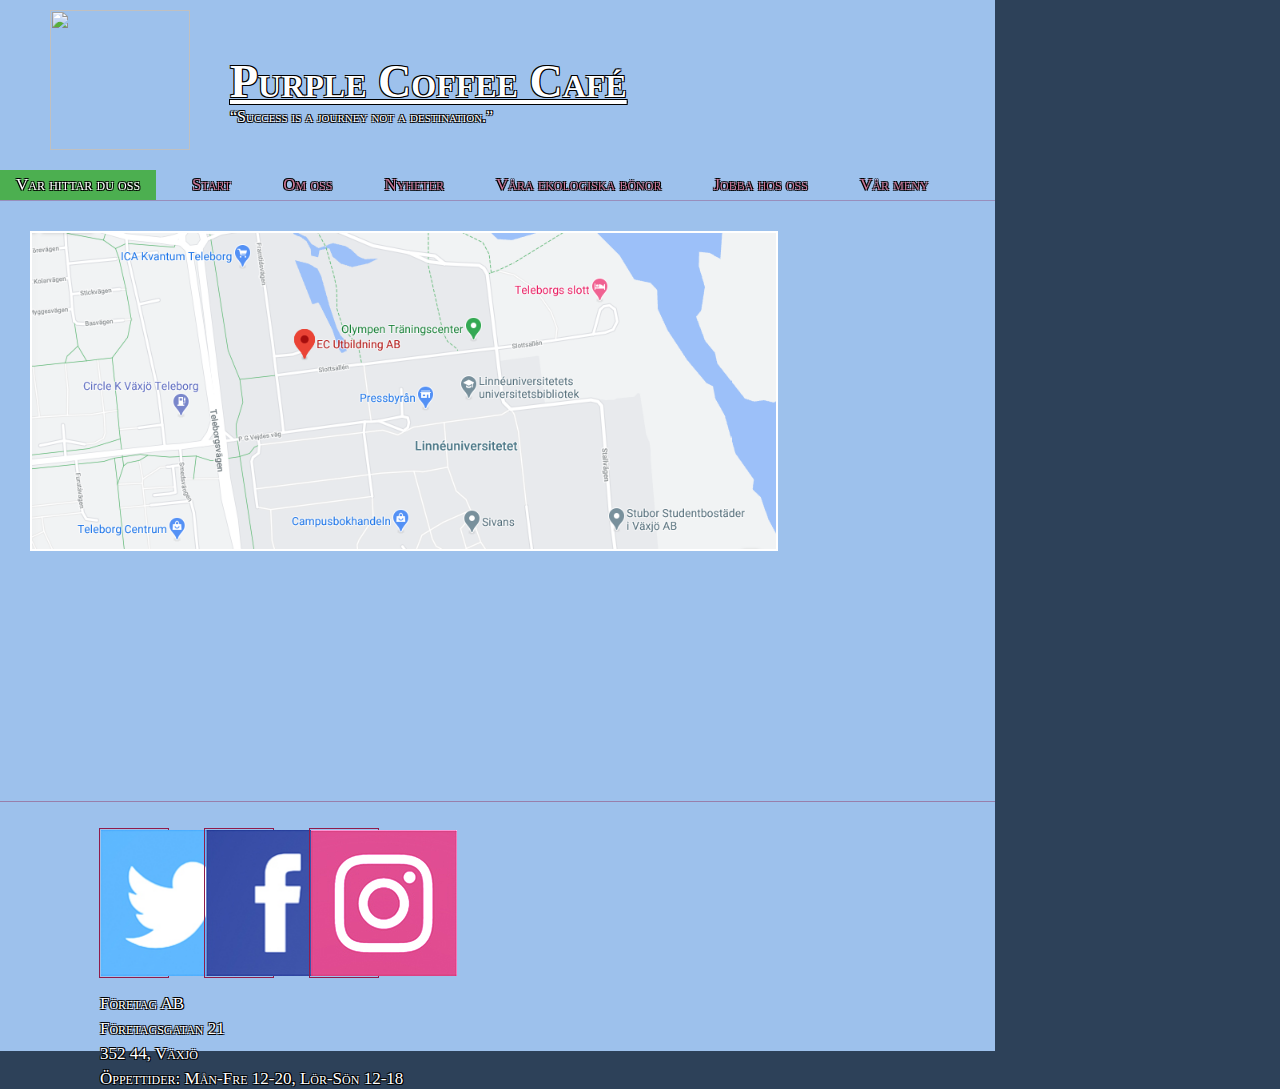
==== Projekt/hitta-oss.html @ 607f3de0 "Add files via upload" ====
<!DOCTYPE html>
<html lang="en">
<head>
	<meta charset="utf-8">
	<title>CSS Zen Garden: The Beauty of CSS Design</title>

    <link rel="stylesheet" media="screen" href="styleprojekt.css">
    <link rel="stylesheet" href="https://cdnjs.cloudflare.com/ajax/libs/font-awesome/4.7.0/css/font-awesome.min.css">

	<meta name="viewport" content="width=device-width, initial-scale=1.0">
	<meta name="author" content="Samir Ernez">
	<meta name="description" content="Description here">
	<meta name="robots" content="all">

</head>

<body>
    <div class="wrapper">

        <section class="head">
            <div id="logo"></div>
            <img src="https://img.favpng.com/4/9/3/coffee-cafe-logo-png-favpng-cQpm34YCF9xPuMMNYxHK4VCyA.jpg" width="140px" height="140px">
            <header role="banner">
                
                <h1>Purple Coffee Café</h1>
                <q>Success is a journey not a destination.</q>
            </header>

          

        </section>       
        <div class="menu">
            
            <a href="hitta-oss.html" class="active">Var hittar du oss</a> 

            <div id="lankar">
                <a href="index.html">Start</a>
                <a href="om-oss.html">Om oss</a>
                <a href="nyheter.html">Nyheter</a>
                <a href="vara-bonor.html">Våra ekologiska bönor</a> 
                <a href="jobba.html">Jobba hos oss</a>
                <a href="meny.html">Vår meny</a> 	
            </div>
            
            <a href="javascript:void(0);" class="icon" onclick="myFunction()">
                <i class="fa fa-bars"></i>
            </a>
        </div>

        <div class="smallermain">

            <div class="hittaoss">
                <a id="kartacont" href="karta.png">
                <img id="karta" src="karta.png"> 
                </a>
            </div>
          
        </div>
        <footer>
            <ul>
              <a class="icons-foot" href="http://twitter.com" title="Twitter">
                  <img src="twitter.png">
              </a>
              <a class="icons-foot" href="http://facebook.com" title="Facebook">
                  <img src="fb.png">
              </a>
              <a class="icons-foot" href="http://instagram.com" title="Instagram">
                  <img src="insta.png">
              </a>
             </ul>
              <p>Företag AB</p>
              <p>Företagsgatan 21</p>
              <p>352 44, Växjö</p>
              <p>Öppettider: Mån-Fre 12-20, Lör-Sön 12-18</p>
              
          </footer>
    </div>
    <script>
        function myFunction() {
            var x = document.getElementById("lankar");
            if (x.style.display === "block") {
            x.style.display = "none";
            } else {
            x.style.display = "block";
            }
        } 
    
    </script>
</body>
---- Projekt/styleprojekt.css ----
*{
    box-sizing: border-box;
    
}

html{
    margin: 0;
    padding: 0;
    max-width: 100%;
    background-color: #2D4159;
    float: left;
}

body{
    margin: 0;
    padding: 0;
    max-width: 100%;
    display: block;
    background-color: blue;
    overflow-x: hidden;
}

.wrapper{
    margin: 0;
    padding: 0;
    max-width: 100%;
    background-color: #9dc1ec;
    margin:0px;
    display: block;
    clear: both;
}

.head{
    background: -moz-linear-gradient(left ,rgb(41, 17, 31) 70%, rgb(63, 15, 43) 30%);   
    max-width: 100%;
    padding: 10px;
    padding-right: 0px;
    display: flex;
    justify-content: left;
    align-items: center;
}
.head img{
    position: relative;
    float: left;
}

header{
    display: flex;
    flex-basis: 100%;

    flex-direction: column;
}

.head *{
    margin-left: 20px;
    margin-bottom: 10px;
    font-variant: small-caps;
    color: white;
    text-shadow:1px 1px black, -1px -1px black, -1px 1px black, 1px -1px black;

}

.head h1{
    font-size: 46px;
    margin-bottom: 0px;
    text-decoration: underline;
}

.head h2{
    margin-left: 22px;
}

.description{
    background: -moz-radial-gradient(#895061 10%,#59253A 90%);
    border-top: 1px solid rgba(144, 28, 75, 0.3);
    border-bottom: 1px solid rgba(144, 28, 75, 0.3);

}

.description p{
    margin-left: 40px;
    color: white;
}

.menu{
    background: -moz-linear-gradient(left ,rgb(41, 17, 31) 70%, rgb(63, 15, 43) 30%);
    position: sticky;
    width: 100%;
    top: 0px;
    right: 20px;
    overflow: hidden;
    z-index: 1;
    border-bottom: 1px solid rgba(144, 28, 75, 0.3);
    
}

.menu div{
    display: flex;
    justify-content: left;
    align-items: center;
}

.menu .icon{
    visibility: hidden;
}

.menu a{
    float: left;
    color: rgb(201, 116, 149);
    text-align: center;
    padding: 5px 16px;
    margin-right: 20px;
    text-decoration: none;
    text-shadow:1px 1px black, -1px -1px black, -1px 1px black, 1px -1px black;
    font-variant: small-caps;
    font-size: 17px;
    display: block;
}

.menu a.icon {
    background: black;
    display: block;
    position: absolute;
    right: 0;
    top: 0;
  }

.menu a:hover {
    background-color: #ddd;
    color: black;
    text-shadow: none;
  }
  

.menu a.active {
    background-color: #4CAF50;
    color: white;
  }

  /* Main div för varje sida*/

.main{
    background: -moz-radial-gradient(#895061 10%,#59253A 90%);
    max-width: 100%;
    height: 1000px;
    padding: 30px;
    display: block;
    justify-content: center;
    align-items: center;
}

.main div{
    display: flex;
    flex-flow: row wrap;
    justify-content: space-evenly;
    align-items: center;
}

.smallermain{
    background: -moz-radial-gradient(#895061 10%,#59253A 90%);
    max-width: 100%;
    height: 600px;
    padding: 30px;
    display: block;
    justify-content: center;
    align-items: center;
}

.smallermain div{
    display: flex;
    flex-flow: row wrap;
    justify-content: space-evenly;
    align-items: center;
}
/* SLUT Main div */

.article div a{
    font-size: 20px;
    border:0;
    padding:0;
}

.pic-links{
    background-color: lightblue;
    opacity: 0.8;
    border: 1px solid white;
    text-align: center;
    margin: 0px;
    padding: 20px;
    font-variant: small-caps;
    display: flex;
    color: rgb(201, 116, 149);
    text-align: center;
    padding: 2px 16px;
    text-decoration: none;
    text-shadow:1px 1px black, -1px -1px black, -1px 1px black, 1px -1px black;
    font-size: 17px;

}

.pic-links p{
    order: 1;
}

.article div{
    border: 13px solid rgba(90, 31, 31, 0.5);
    background-color: white;
    flex-basis: 50%;
    height: 400px;
    justify-content: stretch;
    margin: 0px;
    margin-right: 20px;
    margin-bottom: 20px;
    display: flex;
}

.article div:hover{
    border: 13px rgba(250, 250, 250, 0.6) dotted;
}


.article div .box-sizer{
    border:none;
    background-color: transparent;
    visibility: hidden;
    margin-top: 0px;
    margin-left: 181px;
    margin-right: 181px;
}

#infobox1{
    background-image: url("https://static.thatsup.co/content/img/place/c/a/user-photo/1601e028-thumb.jpg");
    background-repeat: no-repeat;
    background-size: 100% 100%;
    display: flex;
    justify-content: center;
    flex-basis: 30%;
    align-items: center;
    flex-direction: column;
}

#infobox2{
    background-image: url("https://static.thatsup.co/content/img/place/w/i/user-photo/794a82ec-thumb.jpg");
    background-repeat: no-repeat;
    background-size: 100% 100%;
    display: flex;
    justify-content: center;
    flex-basis: 30%;
    align-items: center;
    flex-direction: column;
}

#infobox3{
    background-image: url("https://husetinvest.se/wp-content/uploads/2020/04/83707439_2621589451293762_8482609144593907712_o-800x800.jpg");
    background-repeat: no-repeat;
    background-size: 100% 100%;
    display: flex;
    justify-content: center;
    flex-basis: 30%;
    align-items: center;
    flex-direction: column;
}

#infobox4{
    background-image: url("https://www.lsigroup.se/wp-content/uploads/2019/11/bild2-e1503565863310.jpg");
    background-repeat: no-repeat;
    background-size: 100% 100%;
    display: flex;
    justify-content: center;
    flex-basis: 30%;
    align-items: center;
    flex-direction: column;
}

#infobox5{
    background-image: url("https://static.thatsup.co/content/img/place/c/a/user-photo/6848186d-thumb.jpg");
    background-repeat: no-repeat;
    background-size: 100% 100%;
    display: flex;
    justify-content: center;
    flex-basis: 30%;
    align-items: center;
    flex-direction: column;
}

#infobox6{
    background-image: url("https://www.trendcafe.se/images/cafe.jpg");
    background-repeat: no-repeat;
    background-size: 100% 100%;
    display: flex;
    justify-content: center;
    flex-basis: 30%;
    align-items: center;
    flex-direction: column;
}

footer{
    background: -moz-linear-gradient(left ,rgb(41, 17, 31) 70%, rgb(63, 15, 43) 30%);   
    height: 250px;
    border-top: 1px solid rgba(144, 28, 75, 0.4);
    position: relative;
    

}

footer a{
   
    margin: 5px;
    margin-right: 30px;
    border: 1px solid rgb(144, 28, 75);
    position: relative;
    top: 5px;
    left: 54px;
    width: 70px;
    font-variant: small-caps;
    display: flex;
    color: rgb(201, 116, 149);
    text-align: center;
    padding: 1px 1px;
    


}

footer a:hover{
    background-color: #ddd;
    color: black;
    text-shadow: none;
}

footer a:active{

}

footer ul{
    display: flex;
    width: 20%;
    justify-content: left;
}

footer p{
    position: relative;
    color: white;
    left: 90px;
    margin-left: 10px;
    margin-bottom: 5px;
    margin-top: 0px;
    font-size: 17px;
    width: 40%;
    text-shadow:1px 1px black, -1px -1px black, -1px 1px black, 1px -1px black;
    font-variant: small-caps;
    
}


/* Specifika för - Om Oss */
.main .omoss{
    width: 100%;
    display: flex;
    flex-direction: row;
    flex-wrap: wrap;
    align-items: flex-start;
    justify-content: space-evenly;
}

.main .omoss div{
    flex-basis: 30%;
    justify-content: left;
    margin-bottom: 20px;
    order: 1;
    border: 13px solid rgba(90, 31, 31, 0.5);
    background-color: white;
}

.main .omoss .portrattbilder img{
    width: 100%;
    
}

.main .omoss h3{
    width: 100%;
    padding: 10px;
    order: 2;
    opacity: 0.8;
    border: 1px solid white;
    font-variant: small-caps;
    text-align: center;
}


.main .omoss #om-oss-text{
    width: 95%;
    margin-top: 40px;
    order: 3;
    padding:10px;
    border: 13px solid rgba(90, 31, 31, 0.5);
    background-color: white;
    font-size: 23px;
    font-variant: small-caps;
}


/* Specifika för - Nyheter */
.nyheter{
    display: flex;
    flex-flow: column wrap;
    justify-content: space-between;
    align-items: center;
    max-width: 100%;
    padding-top: 20px;
    
}

.nyhetsbox{
    border: 13px solid rgba(90, 31, 31, 0.5);
    background-color: white;
    width: 80%;
    padding: 20px;
    height: 260px;
    margin: 5px;
    margin-bottom: 30px;
    display: flex;
    flex-direction: column;
    justify-content: center;
}

.nyhetsbox h3{
    position: relative;
    bottom: 10px;
}

.nyhetsbox p{
    position: relative;
    bottom: 10px;
}

.nyhetsbox li{
    list-style: none;
    position: relative;
    top: 5px;
}


/* Specifika för Jobba hos oss */
.jobba{
    display: flex;
    flex-flow: row wrap;
    justify-content: center;
    align-items: center;
}

.jobba form{
    width: 50%;
}

#formular{
    justify-self: center;
    line-height: 2;
}

#formular input{
    width: 100%;
}

#formular #agecounter{
    width: 15%;
}

#formular .radioB{
    width: 10%;
}

#formular textarea{
    width: 100%;
    height: 300px;
}

#formular #termsbutton{
    width: 10%;
}

#formular #submitbutton{
    width: 20%;
}

/* Specifika för Våra rättvisa bönor */

.smallermain .bonor{
    display: block;

}

.smallermain .bonor p{
   float: right;
   order: 2;
   width: 40%;
   padding: 10px;
   border: 13px solid rgba(90, 31, 31, 0.5);
   background-color: white;
}

.smallermain  #bild-bonor{
    width: 55%;
    float: left;
    order: 1;
    
}

/* Specifika för Hitta oss*/

.hittaoss a{
    width: 100%;
}

#karta{
    width: 80%;
    border: 2px solid white ;
}

/* Specifika för Meny */

.main .meny{
    display: flex;
    flex-direction: row;
    flex-wrap: wrap;
    align-items: flex-start;
    justify-content: space-evenly;
}

.main .meny #menybild1{
    
    flex-basis: 40%;
    height: 400px;
    order: 1;
}

.main .meny #menybild2{
    flex-basis: 50%;
    order: 2;
}

.main .meny #menybild1 img{
    width: 100%;
}

.main .meny #menybild2 img{
    width: 100%;
}

@media only screen and (max-width: 1325px){

    .main{
        height: 1300px;
        
    }
    


}

@media only screen and (max-width: 992px){

    .main{
        height: 1400px;
        
    }
    
    .article div{
        height: 300px;
    }

    .article div p{
        bottom:20px;
        margin-left: 8px;
        margin-right: 8px;
        overflow-wrap: break-word;
    }

    .article div .box-sizer{
        border:none;
        background-color: transparent;
        visibility: hidden;
        margin-top: 0px;
        margin-left: 131px;
        margin-right: 131px;
    }
}

@media only screen and (max-width: 895px){

    .main{
      
    }

    .menu a{

    
        display: block;
    }
    
    .menu .icon{
        visibility: visible;
    }

    .menu #lankar{
        display: none;
    }

}


@media only screen and (max-width: 700px) {
    .main{
            height: 1850px;
        }

    .main .article{
        flex-direction: column;
    }

    .head h1{
        font-size: 26px;
        margin-bottom: 10px;
        text-decoration: underline;
    }

    .head h2{
        font-size: 13px;
    }

    .main .article div p{
        bottom:20px;
        margin-left: 13px;
        margin-right: 13px;
        overflow-wrap: break-word;
    }

    .main .article div a{
        margin-top: ;
      
    }

    .article div .box-sizer{
        border:none;
        background-color: transparent;
        visibility: hidden;
        margin-top: 0px;
        margin-left: 56px;
        margin-right: 56px;
    }

    #kartacont{
        height: 400px;
    }

    #karta{
        position: relative;
        top: 120px;
        right: 95px;
        width: 535px;
        height: 306px;
        -webkit-transform:rotate(90deg);
        -moz-transform: rotate(90deg);
        -ms-transform: rotate(90deg);
        -o-transform: rotate(90deg);
        transform: rotate(90deg);
    }

    .jobba form{
        width: 80%;
    }
    
    #formular{
        justify-self: center;
        line-height: 2;
    }
    
    #formular input{
        width: 100%;
    }
    
    #formular #agecounter{
        width: 35%;
    }
    
    #formular .radioB{
        width: 0%;
    }
    
    #formular textarea{
        width: 100%;
        height: 600px;
    }
    
    #formular #termsbutton{
        width: 10%;
    }
    
    #formular #submitbutton{
        width: 30%;
    }

    .smallermain .bonor{
        display: flex;
        flex-direction: column;
    
        
    
    }

    .smallermain .bonor p{
        width: 70%;
    }
    
    .smallermain{
        height: 800px;
    }

    .main .meny{
        flex-direction: column;
        align-items: center;
        justify-content: space-evenly;
    }

    .main .meny div{
        margin-bottom: 20px;
    }

    .main .omoss{

        flex-direction: column;

        
    }

    .main .omoss #om-oss-text{
        width: 100%;
        font-size: 16px;
        margin-top: 0px;
    }

    .nyhetsbox{
        width: 80%;
        padding: 20px;
        height: 500px;
        margin: 5px;
        margin-bottom: 60px;
    }

    footer p{
        position: relative;
        color: white;
        top: 10px;
        left: 40px;
        margin: 10px;
        margin-top: 10px;
        font-size: 13px;
        text-shadow:1px 1px black, -1px -1px black, -1px 1px black, 1px -1px black;    
    }

    footer a{
        left: 0px;
        width: 50px;
        
    }
}
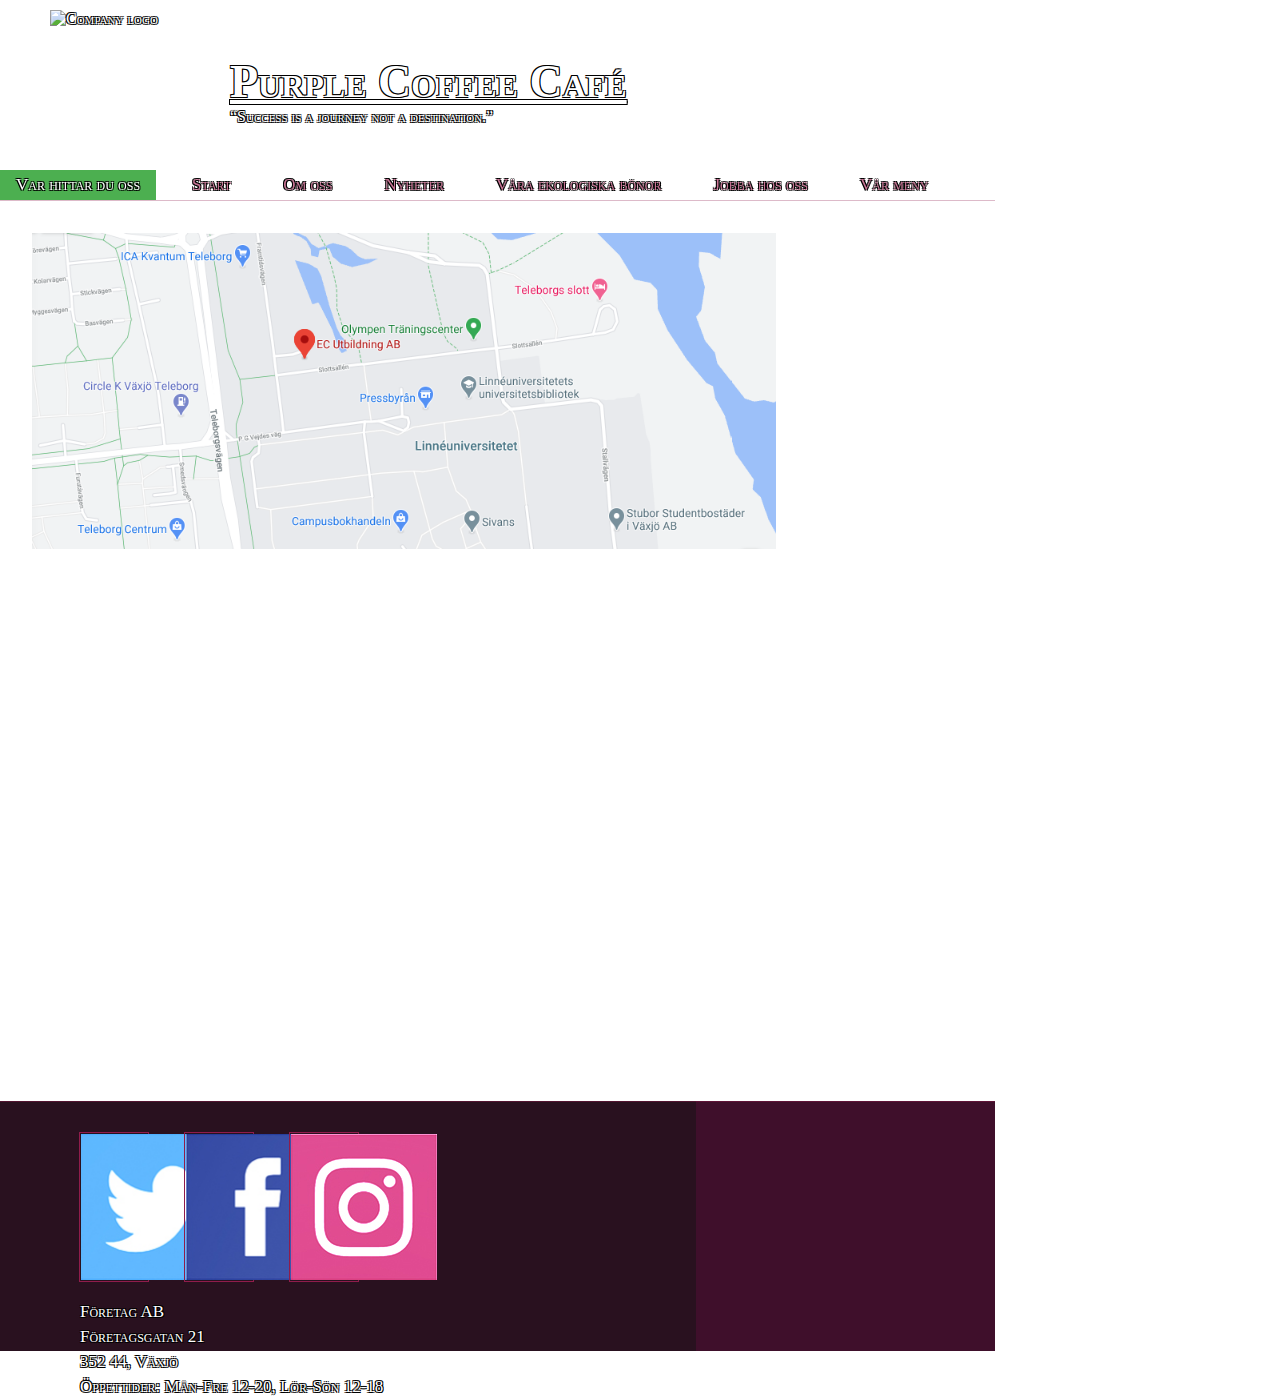
==== commit 38d49afb: "Add files via upload" ====
--- a/Projekt/hitta-oss.html
+++ b/Projekt/hitta-oss.html
@@ -1,89 +1,78 @@
 <!DOCTYPE html>
 <html lang="en">
-<head>
-	<meta charset="utf-8">
-	<title>CSS Zen Garden: The Beauty of CSS Design</title>
+    <head>
+        <meta charset="utf-8">
+        <title>CSS Zen Garden: The Beauty of CSS Design</title>
+        <link rel="stylesheet" media="screen" href="styleprojekt.css">
+        <link rel="stylesheet" href="https://cdnjs.cloudflare.com/ajax/libs/font-awesome/4.7.0/css/font-awesome.min.css">
+        <meta name="viewport" content="width=device-width, initial-scale=1.0">
+        <meta name="author" content="Samir Ernez">
+        <meta name="description" content="Description here">
+        <meta name="robots" content="all">
+    </head>
 
-    <link rel="stylesheet" media="screen" href="styleprojekt.css">
-    <link rel="stylesheet" href="https://cdnjs.cloudflare.com/ajax/libs/font-awesome/4.7.0/css/font-awesome.min.css">
+    <body>
+        <div class="wrapper">
+            <section class="head">
+                <div id="logo"></div>
+                <img src="https://img.favpng.com/4/9/3/coffee-cafe-logo-png-favpng-cQpm34YCF9xPuMMNYxHK4VCyA.jpg" width="140" height="140" alt="Company logo">
+                <header>
+                    <h1>Purple Coffee Café</h1>
+                    <q>Success is a journey not a destination.</q>
+                </header>
+            </section>      
 
-	<meta name="viewport" content="width=device-width, initial-scale=1.0">
-	<meta name="author" content="Samir Ernez">
-	<meta name="description" content="Description here">
-	<meta name="robots" content="all">
+            <div class="menu">
+                <a href="hitta-oss.html" class="active">Var hittar du oss</a> 
+                <div id="lankar">
+                    <a href="index.html">Start</a>
+                    <a href="om-oss.html">Om oss</a>
+                    <a href="nyheter.html">Nyheter</a>
+                    <a href="vara-bonor.html">Våra ekologiska bönor</a> 
+                    <a href="jobba.html">Jobba hos oss</a>
+                    <a href="meny.html">Vår meny</a> 	
+                </div>
+                <a href="javascript:void(0);" class="icon" onclick="myFunction()">
+                    <i class="fa fa-bars"></i>
+                </a>
+            </div>
 
-</head>
+            <div class="smallermain">
+                <div class="hittaoss">
+                    <a id="kartacont" href="karta.png">
+                    <img id="karta" src="karta.png" alt="Map to company"> 
+                    </a>
+                </div>
+            </div>
 
-<body>
-    <div class="wrapper">
-
-        <section class="head">
-            <div id="logo"></div>
-            <img src="https://img.favpng.com/4/9/3/coffee-cafe-logo-png-favpng-cQpm34YCF9xPuMMNYxHK4VCyA.jpg" width="140px" height="140px">
-            <header role="banner">
-                
-                <h1>Purple Coffee Café</h1>
-                <q>Success is a journey not a destination.</q>
-            </header>
-
-          
-
-        </section>       
-        <div class="menu">
-            
-            <a href="hitta-oss.html" class="active">Var hittar du oss</a> 
-
-            <div id="lankar">
-                <a href="index.html">Start</a>
-                <a href="om-oss.html">Om oss</a>
-                <a href="nyheter.html">Nyheter</a>
-                <a href="vara-bonor.html">Våra ekologiska bönor</a> 
-                <a href="jobba.html">Jobba hos oss</a>
-                <a href="meny.html">Vår meny</a> 	
-            </div>
-            
-            <a href="javascript:void(0);" class="icon" onclick="myFunction()">
-                <i class="fa fa-bars"></i>
-            </a>
+            <footer>
+                <div class="footlinks">
+                    <a class="icons-foot" href="http://twitter.com" title="Twitter">
+                        <img src="twitter.png" alt="Twitter logo link">
+                    </a>
+                    <a class="icons-foot" href="http://facebook.com" title="Facebook">
+                        <img src="fb.png" alt="Facebook logo link">
+                    </a>
+                    <a class="icons-foot" href="http://instagram.com" title="Instagram">
+                        <img src="insta.png" alt="Instagram logo link">
+                    </a>
+                </div>
+                <p>Företag AB</p>
+                <p>Företagsgatan 21</p>
+                <p>352 44, Växjö</p>
+                <p>Öppettider: Mån-Fre 12-20, Lör-Sön 12-18</p>
+            </footer>
         </div>
 
-        <div class="smallermain">
-
-            <div class="hittaoss">
-                <a id="kartacont" href="karta.png">
-                <img id="karta" src="karta.png"> 
-                </a>
-            </div>
-          
-        </div>
-        <footer>
-            <ul>
-              <a class="icons-foot" href="http://twitter.com" title="Twitter">
-                  <img src="twitter.png">
-              </a>
-              <a class="icons-foot" href="http://facebook.com" title="Facebook">
-                  <img src="fb.png">
-              </a>
-              <a class="icons-foot" href="http://instagram.com" title="Instagram">
-                  <img src="insta.png">
-              </a>
-             </ul>
-              <p>Företag AB</p>
-              <p>Företagsgatan 21</p>
-              <p>352 44, Växjö</p>
-              <p>Öppettider: Mån-Fre 12-20, Lör-Sön 12-18</p>
-              
-          </footer>
-    </div>
-    <script>
-        function myFunction() {
-            var x = document.getElementById("lankar");
-            if (x.style.display === "block") {
-            x.style.display = "none";
-            } else {
-            x.style.display = "block";
-            }
-        } 
-    
-    </script>
-</body>+        <script>
+            function myFunction() {
+                var x = document.getElementById("lankar");
+                if (x.style.display === "block") {
+                x.style.display = "none";
+                } else {
+                x.style.display = "block";
+                }
+            } 
+        </script>
+    </body>
+</html>--- a/Projekt/styleprojekt.css
+++ b/Projekt/styleprojekt.css
@@ -1,13 +1,11 @@
 *{
     box-sizing: border-box;
-    
 }
 
 html{
     margin: 0;
     padding: 0;
     max-width: 100%;
-    background-color: #2D4159;
     float: left;
 }
 
@@ -16,7 +14,6 @@
     padding: 0;
     max-width: 100%;
     display: block;
-    background-color: blue;
     overflow-x: hidden;
 }
 
@@ -24,12 +21,12 @@
     margin: 0;
     padding: 0;
     max-width: 100%;
-    background-color: #9dc1ec;
     margin:0px;
     display: block;
     clear: both;
 }
 
+/* Head och navbar */
 .head{
     background: -moz-linear-gradient(left ,rgb(41, 17, 31) 70%, rgb(63, 15, 43) 30%);   
     max-width: 100%;
@@ -47,7 +44,6 @@
 header{
     display: flex;
     flex-basis: 100%;
-
     flex-direction: column;
 }
 
@@ -57,7 +53,6 @@
     font-variant: small-caps;
     color: white;
     text-shadow:1px 1px black, -1px -1px black, -1px 1px black, 1px -1px black;
-
 }
 
 .head h1{
@@ -68,18 +63,6 @@
 
 .head h2{
     margin-left: 22px;
-}
-
-.description{
-    background: -moz-radial-gradient(#895061 10%,#59253A 90%);
-    border-top: 1px solid rgba(144, 28, 75, 0.3);
-    border-bottom: 1px solid rgba(144, 28, 75, 0.3);
-
-}
-
-.description p{
-    margin-left: 40px;
-    color: white;
 }
 
 .menu{
@@ -91,7 +74,6 @@
     overflow: hidden;
     z-index: 1;
     border-bottom: 1px solid rgba(144, 28, 75, 0.3);
-    
 }
 
 .menu div{
@@ -123,22 +105,22 @@
     position: absolute;
     right: 0;
     top: 0;
-  }
+}
 
 .menu a:hover {
     background-color: #ddd;
     color: black;
     text-shadow: none;
-  }
+}
   
-
 .menu a.active {
     background-color: #4CAF50;
     color: white;
-  }
-
-  /* Main div för varje sida*/
-
+}
+/* Slut Head Nav */
+
+
+/* Main div för alla sidor*/
 .main{
     background: -moz-radial-gradient(#895061 10%,#59253A 90%);
     max-width: 100%;
@@ -159,7 +141,7 @@
 .smallermain{
     background: -moz-radial-gradient(#895061 10%,#59253A 90%);
     max-width: 100%;
-    height: 600px;
+    height: 900px;
     padding: 30px;
     display: block;
     justify-content: center;
@@ -174,6 +156,8 @@
 }
 /* SLUT Main div */
 
+
+/* Specifika för Start */
 .article div a{
     font-size: 20px;
     border:0;
@@ -195,7 +179,6 @@
     text-decoration: none;
     text-shadow:1px 1px black, -1px -1px black, -1px 1px black, 1px -1px black;
     font-size: 17px;
-
 }
 
 .pic-links p{
@@ -218,7 +201,6 @@
     border: 13px rgba(250, 250, 250, 0.6) dotted;
 }
 
-
 .article div .box-sizer{
     border:none;
     background-color: transparent;
@@ -293,18 +275,21 @@
     align-items: center;
     flex-direction: column;
 }
-
+/* Slut Start */
+
+/*  Footer */
 footer{
+    background: #f2f5f6;
     background: -moz-linear-gradient(left ,rgb(41, 17, 31) 70%, rgb(63, 15, 43) 30%);   
+    background: -webkit-linear-gradient(left, rgb(41, 17, 31) 70%,rgb(63, 15, 43)30%);
+    background: -o-linear-gradient(left, rgb(41, 17, 31)70%,rgb(63, 15, 43) 30%);
+    background: -ms-linear-gradient(left, rgb(41, 17, 31) 70%,rgb(63, 15, 43) 30%);
     height: 250px;
     border-top: 1px solid rgba(144, 28, 75, 0.4);
     position: relative;
-    
-
 }
 
 footer a{
-   
     margin: 5px;
     margin-right: 30px;
     border: 1px solid rgb(144, 28, 75);
@@ -317,9 +302,6 @@
     color: rgb(201, 116, 149);
     text-align: center;
     padding: 1px 1px;
-    
-
-
 }
 
 footer a:hover{
@@ -328,20 +310,17 @@
     text-shadow: none;
 }
 
-footer a:active{
-
-}
-
-footer ul{
+footer .footlinks{
     display: flex;
     width: 20%;
     justify-content: left;
+    margin: 20px
 }
 
 footer p{
     position: relative;
     color: white;
-    left: 90px;
+    left: 70px;
     margin-left: 10px;
     margin-bottom: 5px;
     margin-top: 0px;
@@ -349,8 +328,8 @@
     width: 40%;
     text-shadow:1px 1px black, -1px -1px black, -1px 1px black, 1px -1px black;
     font-variant: small-caps;
-    
-}
+}
+/* Slut Footer */
 
 
 /* Specifika för - Om Oss */
@@ -374,7 +353,6 @@
 
 .main .omoss .portrattbilder img{
     width: 100%;
-    
 }
 
 .main .omoss h3{
@@ -386,7 +364,6 @@
     font-variant: small-caps;
     text-align: center;
 }
-
 
 .main .omoss #om-oss-text{
     width: 95%;
@@ -398,6 +375,7 @@
     font-size: 23px;
     font-variant: small-caps;
 }
+/* Slut om oss */
 
 
 /* Specifika för - Nyheter */
@@ -408,7 +386,6 @@
     align-items: center;
     max-width: 100%;
     padding-top: 20px;
-    
 }
 
 .nyhetsbox{
@@ -439,6 +416,7 @@
     position: relative;
     top: 5px;
 }
+/* Slut nyheter */
 
 
 /* Specifika för Jobba hos oss */
@@ -482,12 +460,12 @@
 #formular #submitbutton{
     width: 20%;
 }
+/* Slut jobba hos oss */
+
 
 /* Specifika för Våra rättvisa bönor */
-
 .smallermain .bonor{
     display: block;
-
 }
 
 .smallermain .bonor p{
@@ -495,6 +473,7 @@
    order: 2;
    width: 40%;
    padding: 10px;
+   margin-top: 70px;
    border: 13px solid rgba(90, 31, 31, 0.5);
    background-color: white;
 }
@@ -503,11 +482,12 @@
     width: 55%;
     float: left;
     order: 1;
-    
-}
+    margin-top: 70px;
+}
+/* Slut bönor */
+
 
 /* Specifika för Hitta oss*/
-
 .hittaoss a{
     width: 100%;
 }
@@ -516,9 +496,10 @@
     width: 80%;
     border: 2px solid white ;
 }
+/* Slut hitta oss */
+
 
 /* Specifika för Meny */
-
 .main .meny{
     display: flex;
     flex-direction: row;
@@ -546,25 +527,15 @@
 .main .meny #menybild2 img{
     width: 100%;
 }
+/* Slut meny */
+
 
 @media only screen and (max-width: 1325px){
 
     .main{
         height: 1300px;
-        
-    }
-    
-
-
-}
-
-@media only screen and (max-width: 992px){
-
-    .main{
-        height: 1400px;
-        
-    }
-    
+    }
+
     .article div{
         height: 300px;
     }
@@ -586,15 +557,36 @@
     }
 }
 
+@media only screen and (max-width: 992px){
+
+    .main{
+        height: 1400px; 
+    }
+
+    .article div{
+        height: 250px;
+    }
+
+    .article div p{
+        bottom:20px;
+        margin-left: 8px;
+        margin-right: 8px;
+        overflow-wrap: break-word;
+    }
+
+    .article div .box-sizer{
+        border:none;
+        background-color: transparent;
+        visibility: hidden;
+        margin-top: 0px;
+        margin-left: 106px;
+        margin-right: 106px;
+    }
+}
+
 @media only screen and (max-width: 895px){
 
-    .main{
-      
-    }
-
     .menu a{
-
-    
         display: block;
     }
     
@@ -605,7 +597,6 @@
     .menu #lankar{
         display: none;
     }
-
 }
 
 
@@ -628,16 +619,12 @@
         font-size: 13px;
     }
 
-    .main .article div p{
-        bottom:20px;
-        margin-left: 13px;
-        margin-right: 13px;
-        overflow-wrap: break-word;
-    }
-
-    .main .article div a{
-        margin-top: ;
-      
+    .smallermain .article div{
+        height: auto;
+    }
+
+    .smallermain .article div a{
+        margin-top: 50px;
     }
 
     .article div .box-sizer{
@@ -703,13 +690,16 @@
     .smallermain .bonor{
         display: flex;
         flex-direction: column;
-    
-        
-    
+    }
+
+    .smallermain  #bild-bonor{
+         margin-top: 20px;
+         margin-bottom: 10px;
     }
 
     .smallermain .bonor p{
         width: 70%;
+        margin-top: 10px;
     }
     
     .smallermain{
@@ -727,10 +717,7 @@
     }
 
     .main .omoss{
-
         flex-direction: column;
-
-        
     }
 
     .main .omoss #om-oss-text{
